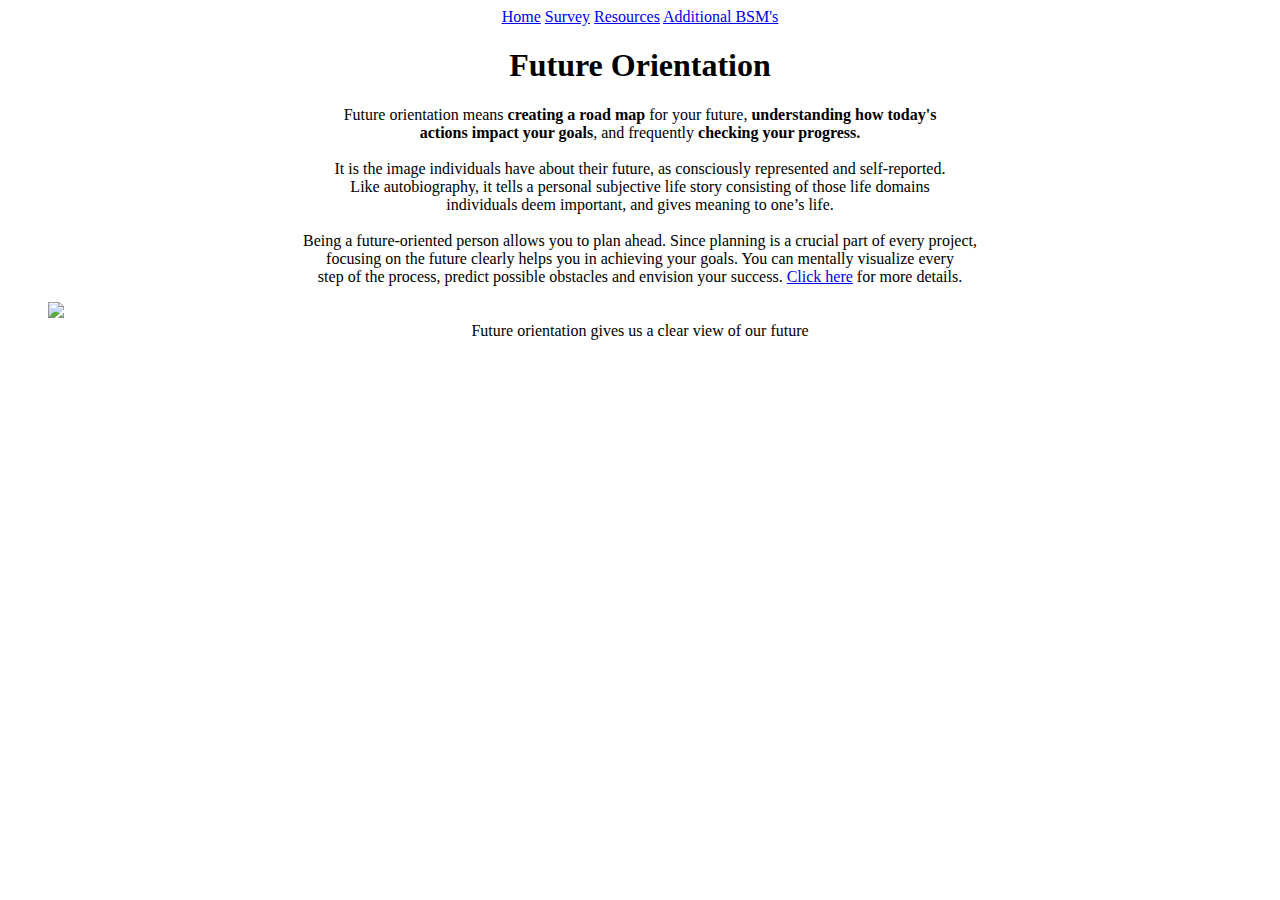
==== index.html @ 4bebca60 "edit index.html" ====
<!DOCTYPE html>
<html lang="en">
<head>
    <meta charset="UTF-8">
    <meta http-equiv="X-UA-Compatible" content="IE=edge">
    <meta name="viewport" content="width=device-width, initial-scale=1.0">
    <title>Future Orientation</title>
</head>
<body>
    <nav style="text-align: center;">
        <a href="./index.html">Home</a>
        <a href="./survey.html">Survey</a>
        <a href="./resources.html">Resources</a>
        <a href="./addtional_BSM.html">Additional BSM's</a>
    </nav>
    <main>
        <header>
            <h1><center>Future Orientation</center></2>
        </header>
        <section>
            <p style="text-align:center">Future orientation means <strong>creating a road map</strong> for your future, <strong>understanding how today's <br> actions impact your goals</strong>, and frequently <strong>checking your progress.</strong> <br><br>
                It is the image individuals have about their future, as consciously represented and self-reported.<br> Like autobiography, it tells a personal subjective life story consisting of those life domains  <br>individuals deem important, and gives meaning to one’s life. 
                <br><br>Being a future-oriented person allows you to plan ahead. Since planning is a crucial part of every project,<br> focusing on the future clearly helps you in achieving your goals. You can mentally visualize every<br> step of the process, predict possible obstacles and envision your success. <a href="https://en.wikipedia.org/wiki/Future_orientation" target="_blank">Click here</a> for more details.
             </p>
        </section>
        <figure>
            <img src="https://miro.medium.com/max/2207/1*VSIOuZJ7Zn4sdS8-11YDXQ@2x.jpeg" target="_blank" width="700" length="500" class="center">
            <figcaption style="text-align: center;">Future orientation gives us a clear view of our future</figcaption>
        </figure>
    </main>

</body>
</html>
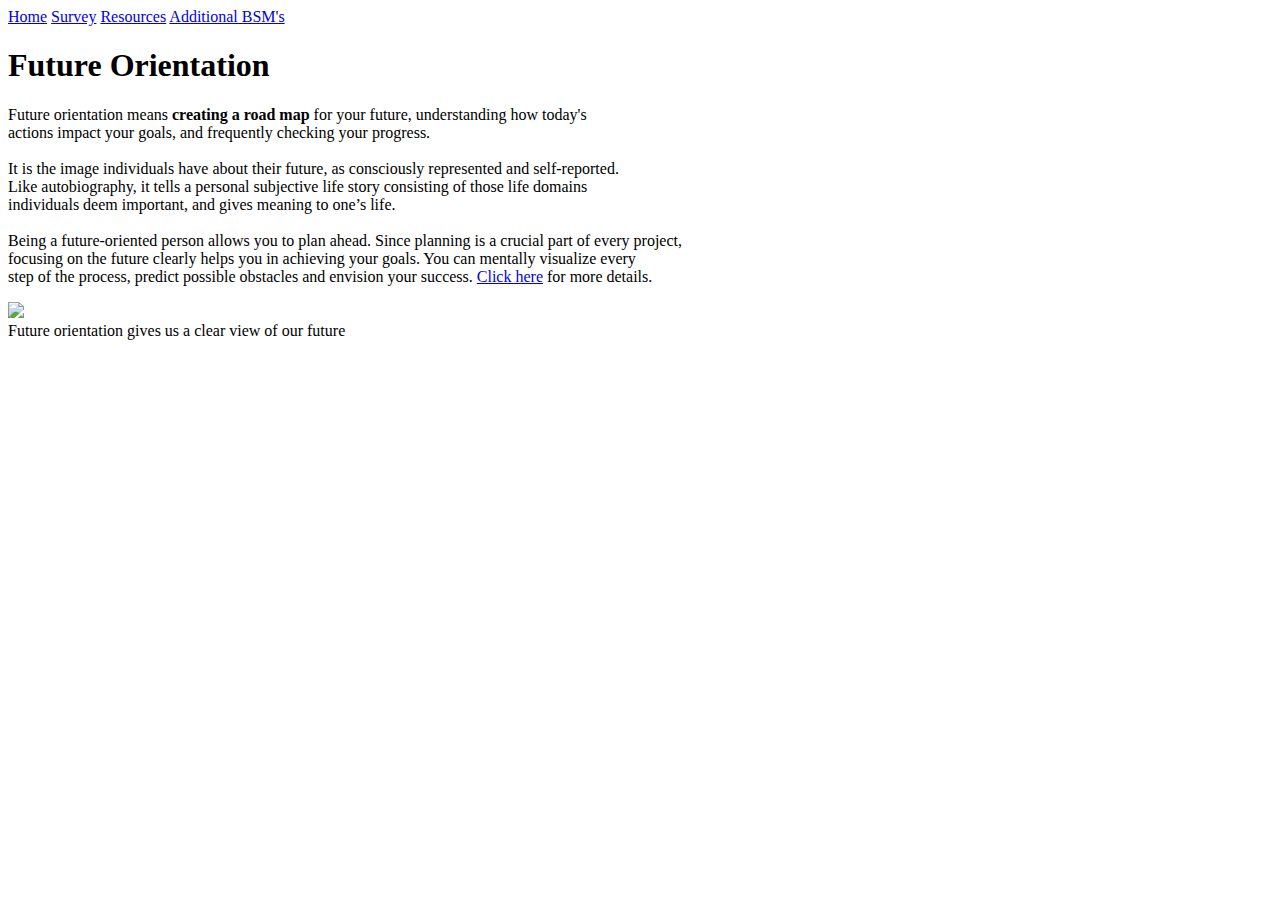
==== commit 3f3fa8ad: "update index" ====
--- a/index.html
+++ b/index.html
@@ -7,7 +7,7 @@
     <title>Future Orientation</title>
 </head>
 <body>
-    <nav style="text-align: center;">
+    <nav>
         <a href="./index.html">Home</a>
         <a href="./survey.html">Survey</a>
         <a href="./resources.html">Resources</a>
@@ -15,18 +15,17 @@
     </nav>
     <main>
         <header>
-            <h1><center>Future Orientation</center></2>
+            <h1>Future Orientation</2>
         </header>
         <section>
-            <p style="text-align:center">Future orientation means <strong>creating a road map</strong> for your future, <strong>understanding how today's <br> actions impact your goals</strong>, and frequently <strong>checking your progress.</strong> <br><br>
+            <p>Future orientation means <strong>creating a road map</strong> for your future, understanding how today's <br> actions impact your goals, and frequently checking your progress.<br><br>
                 It is the image individuals have about their future, as consciously represented and self-reported.<br> Like autobiography, it tells a personal subjective life story consisting of those life domains  <br>individuals deem important, and gives meaning to one’s life. 
                 <br><br>Being a future-oriented person allows you to plan ahead. Since planning is a crucial part of every project,<br> focusing on the future clearly helps you in achieving your goals. You can mentally visualize every<br> step of the process, predict possible obstacles and envision your success. <a href="https://en.wikipedia.org/wiki/Future_orientation" target="_blank">Click here</a> for more details.
              </p>
         </section>
-        <figure>
-            <img src="https://miro.medium.com/max/2207/1*VSIOuZJ7Zn4sdS8-11YDXQ@2x.jpeg" target="_blank" width="700" length="500" class="center">
-            <figcaption style="text-align: center;">Future orientation gives us a clear view of our future</figcaption>
-        </figure>
+        <img src="https://miro.medium.com/max/2207/1*VSIOuZJ7Zn4sdS8-11YDXQ@2x.jpeg" target="_blank" width="700" length="500">
+            <figcaption>Future orientation gives us a clear view of our future</figcaption>
+
     </main>
 
 </body>
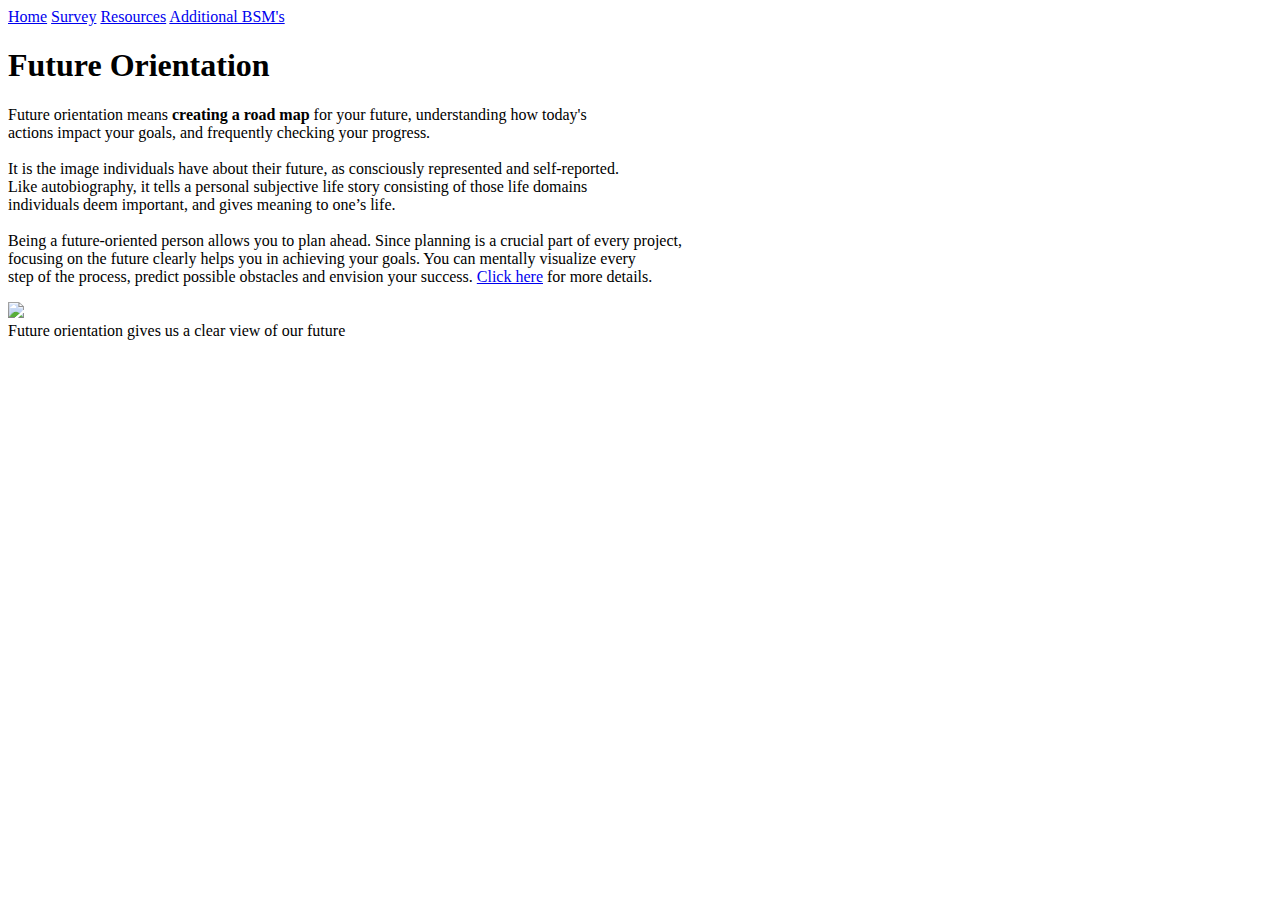
==== commit 495cb9e9: "edit nav" ====
--- a/index.html
+++ b/index.html
@@ -9,8 +9,8 @@
 <body>
     <nav>
         <a href="./index.html">Home</a>
-        <a href="./survey.html">Survey</a>
-        <a href="./resources.html">Resources</a>
+        <a href="./survey_page.html">Survey</a>
+        <a href="./Resource.html">Resources</a>
         <a href="./addtional_BSM.html">Additional BSM's</a>
     </nav>
     <main>
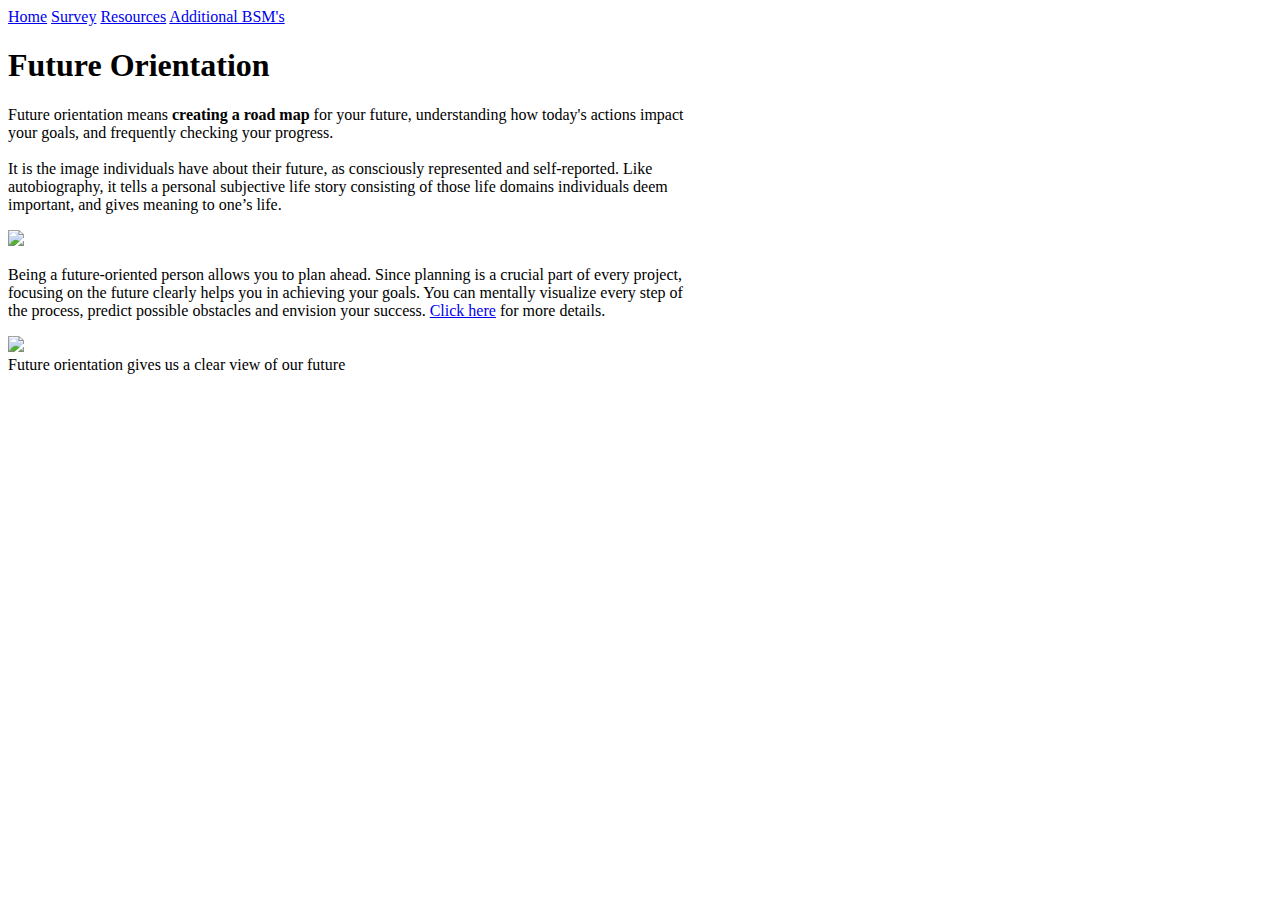
==== commit 8489fccc: "add more image" ====
--- a/index.html
+++ b/index.html
@@ -18,15 +18,13 @@
             <h1>Future Orientation</2>
         </header>
         <section>
-            <p>Future orientation means <strong>creating a road map</strong> for your future, understanding how today's <br> actions impact your goals, and frequently checking your progress.<br><br>
-                It is the image individuals have about their future, as consciously represented and self-reported.<br> Like autobiography, it tells a personal subjective life story consisting of those life domains  <br>individuals deem important, and gives meaning to one’s life. 
-                <br><br>Being a future-oriented person allows you to plan ahead. Since planning is a crucial part of every project,<br> focusing on the future clearly helps you in achieving your goals. You can mentally visualize every<br> step of the process, predict possible obstacles and envision your success. <a href="https://en.wikipedia.org/wiki/Future_orientation" target="_blank">Click here</a> for more details.
-             </p>
+            <p>Future orientation means <strong>creating a road map</strong> for your future, understanding how today's actions impact<br> your goals, and frequently checking your progress.<br><br>
+                It is the image individuals have about their future, as consciously represented and self-reported. Like <br> autobiography, it tells a personal subjective life story consisting of those life domains individuals deem <br> important, and gives meaning to one’s life.</p>
+            <img src="https://www.ckju.net/en/system/files/infographics-changing-your-organizations-future-outlook-and-strategy.jpg" target="_blank" width="700" length="500">
+            <p>Being a future-oriented person allows you to plan ahead. Since planning is a crucial part of every project,<br> focusing on the future clearly helps you in achieving your goals. You can mentally visualize every step of <br> the process, predict possible obstacles and envision your success. <a href="https://en.wikipedia.org/wiki/Future_orientation" target="_blank">Click here</a> for more details.</p>
         </section>
         <img src="https://miro.medium.com/max/2207/1*VSIOuZJ7Zn4sdS8-11YDXQ@2x.jpeg" target="_blank" width="700" length="500">
             <figcaption>Future orientation gives us a clear view of our future</figcaption>
-
     </main>
-
 </body>
 </html>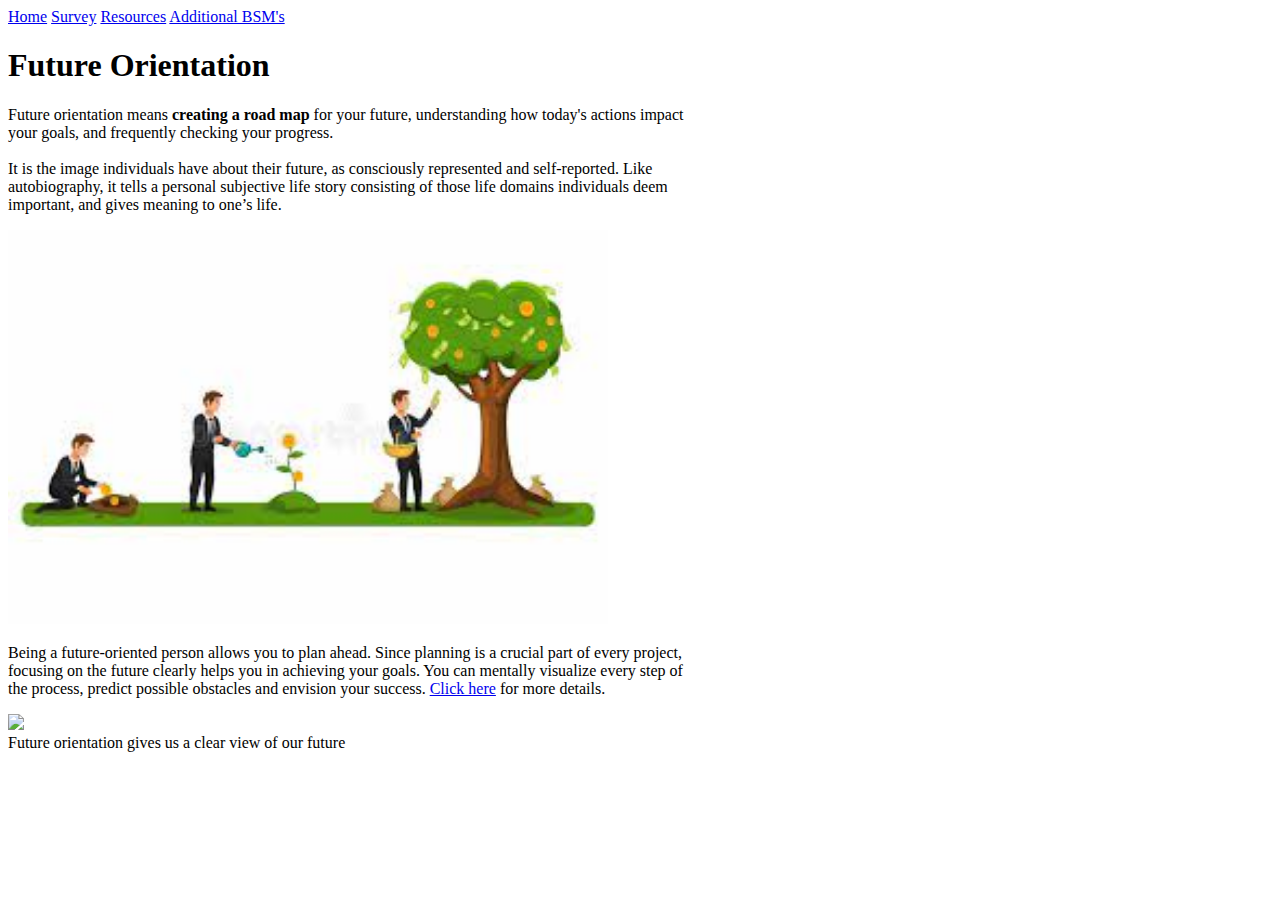
==== commit 3dcec23e: "made nav bar identical on all pages" ====
--- a/index.html
+++ b/index.html
@@ -10,8 +10,8 @@
     <nav>
         <a href="./index.html">Home</a>
         <a href="./survey_page.html">Survey</a>
-        <a href="./Resource.html">Resources</a>
-        <a href="./addtional_BSM.html">Additional BSM's</a>
+        <a href="#resources">Resources</a>
+        <a href="#additional_BSM">Additional BSM's</a>
     </nav>
     <main>
         <header>
@@ -20,7 +20,7 @@
         <section>
             <p>Future orientation means <strong>creating a road map</strong> for your future, understanding how today's actions impact<br> your goals, and frequently checking your progress.<br><br>
                 It is the image individuals have about their future, as consciously represented and self-reported. Like <br> autobiography, it tells a personal subjective life story consisting of those life domains individuals deem <br> important, and gives meaning to one’s life.</p>
-            <img src="https://www.ckju.net/en/system/files/infographics-changing-your-organizations-future-outlook-and-strategy.jpg" target="_blank" width="700" length="500">
+            <img src="[data-uri]" target="_blank" width="600" length="400">
             <p>Being a future-oriented person allows you to plan ahead. Since planning is a crucial part of every project,<br> focusing on the future clearly helps you in achieving your goals. You can mentally visualize every step of <br> the process, predict possible obstacles and envision your success. <a href="https://en.wikipedia.org/wiki/Future_orientation" target="_blank">Click here</a> for more details.</p>
         </section>
         <img src="https://miro.medium.com/max/2207/1*VSIOuZJ7Zn4sdS8-11YDXQ@2x.jpeg" target="_blank" width="700" length="500">
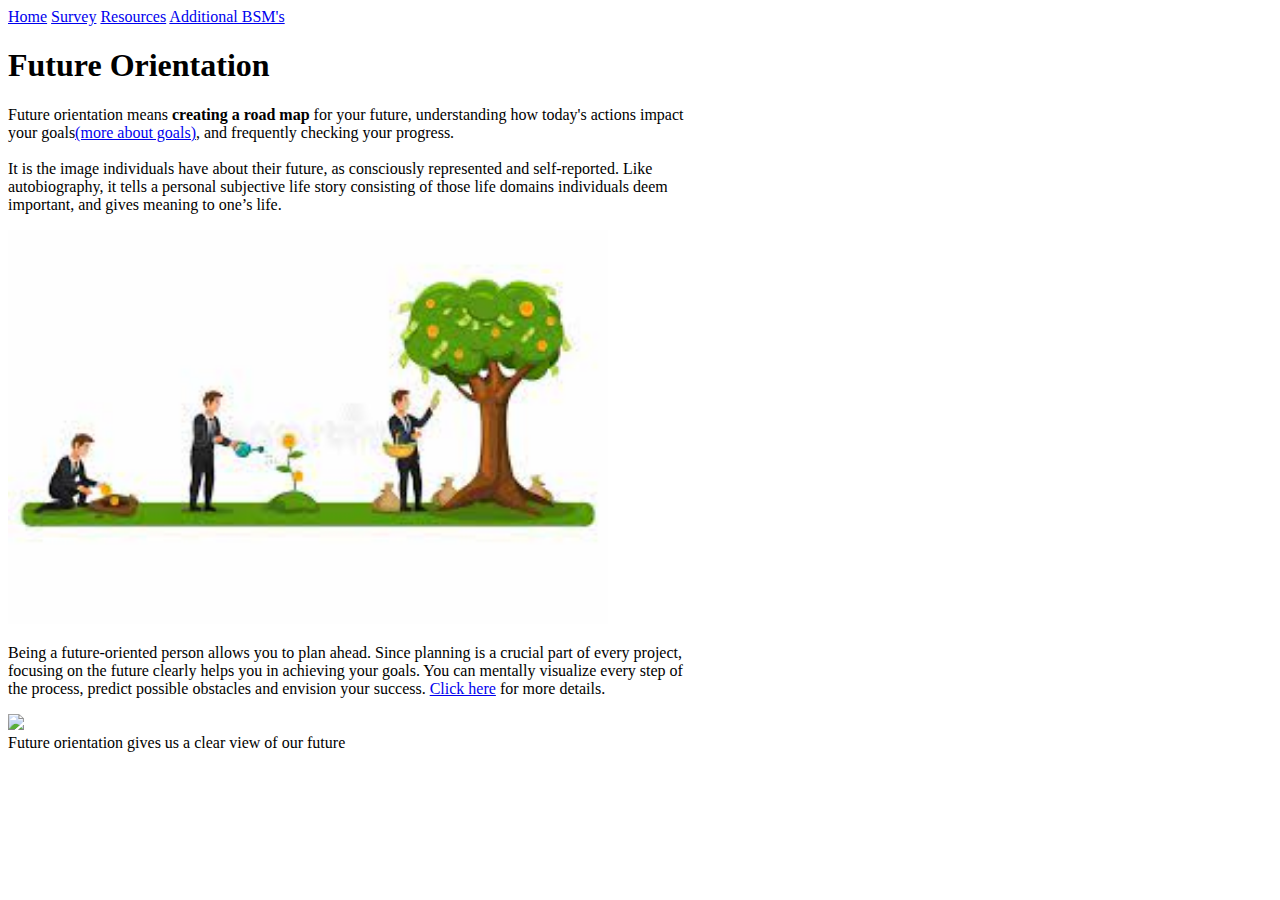
==== commit b7b8f3af: "edit paragraph" ====
--- a/index.html
+++ b/index.html
@@ -10,15 +10,15 @@
     <nav>
         <a href="./index.html">Home</a>
         <a href="./survey_page.html">Survey</a>
-        <a href="#resources">Resources</a>
-        <a href="#additional_BSM">Additional BSM's</a>
+        <a href="./Resource.html">Resources</a>
+        <a href="./addtional_BSM.html">Additional BSM's</a>
     </nav>
     <main>
         <header>
             <h1>Future Orientation</2>
         </header>
         <section>
-            <p>Future orientation means <strong>creating a road map</strong> for your future, understanding how today's actions impact<br> your goals, and frequently checking your progress.<br><br>
+            <p>Future orientation means <strong>creating a road map</strong> for your future, understanding how today's actions impact<br> your goals<a href="./Resource.html">(more about goals)</a>, and frequently checking your progress.<br><br>
                 It is the image individuals have about their future, as consciously represented and self-reported. Like <br> autobiography, it tells a personal subjective life story consisting of those life domains individuals deem <br> important, and gives meaning to one’s life.</p>
             <img src="[data-uri]" target="_blank" width="600" length="400">
             <p>Being a future-oriented person allows you to plan ahead. Since planning is a crucial part of every project,<br> focusing on the future clearly helps you in achieving your goals. You can mentally visualize every step of <br> the process, predict possible obstacles and envision your success. <a href="https://en.wikipedia.org/wiki/Future_orientation" target="_blank">Click here</a> for more details.</p>
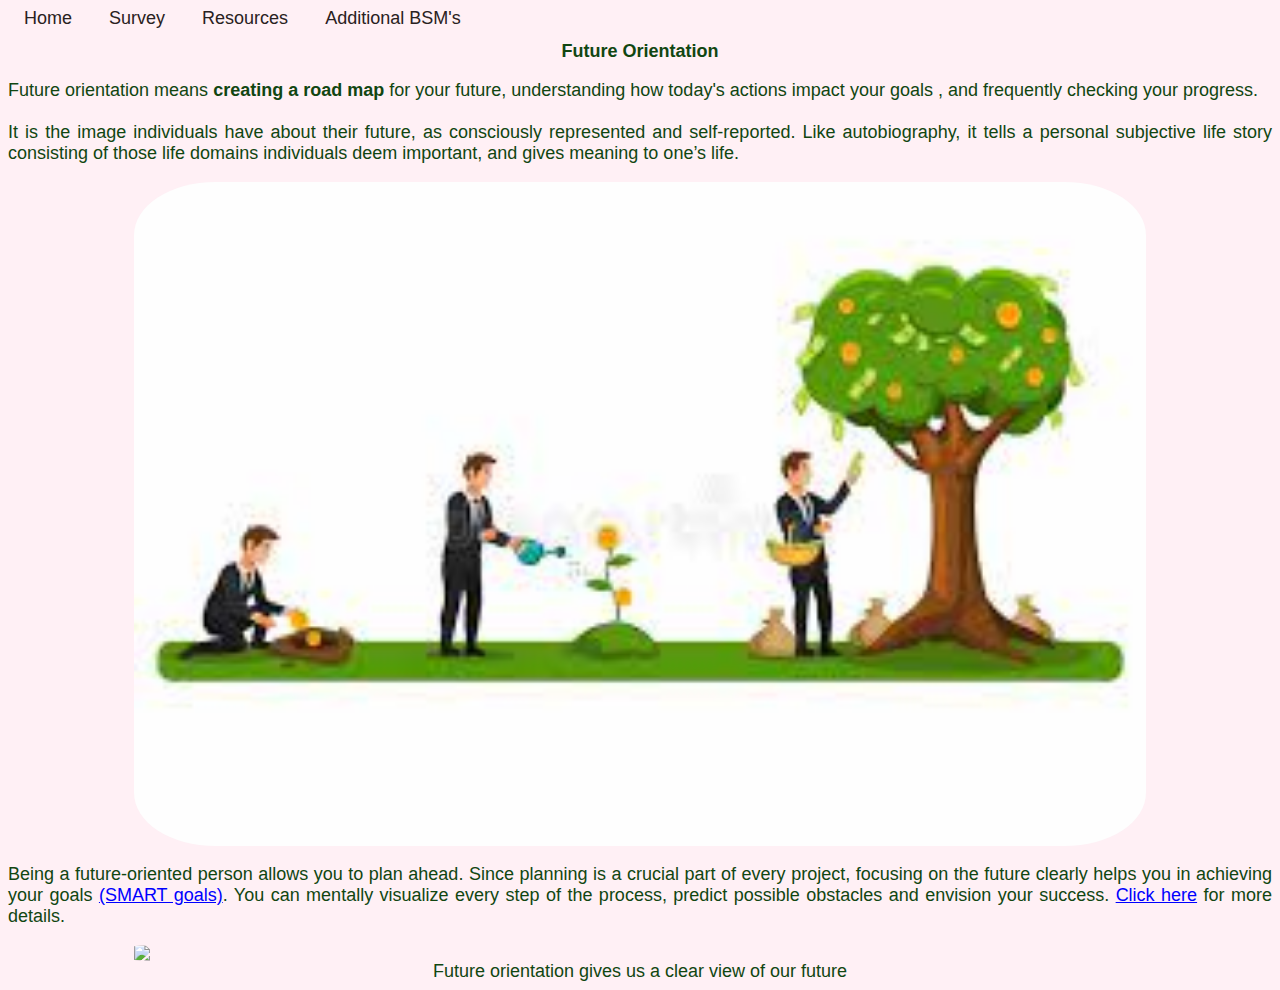
==== commit 724909e4: "Merge pull request #35 from BlaBlue1/index" ====
--- a/index.html
+++ b/index.html
@@ -5,6 +5,7 @@
     <meta http-equiv="X-UA-Compatible" content="IE=edge">
     <meta name="viewport" content="width=device-width, initial-scale=1.0">
     <title>Future Orientation</title>
+    <link href="./style.css" rel="stylesheet">
 </head>
 <body>
     <nav>
@@ -18,10 +19,10 @@
             <h1>Future Orientation</2>
         </header>
         <section>
-            <p>Future orientation means <strong>creating a road map</strong> for your future, understanding how today's actions impact<br> your goals<a href="./Resource.html">(more about goals)</a>, and frequently checking your progress.<br><br>
-                It is the image individuals have about their future, as consciously represented and self-reported. Like <br> autobiography, it tells a personal subjective life story consisting of those life domains individuals deem <br> important, and gives meaning to one’s life.</p>
+            <p>Future orientation means <strong>creating a road map</strong> for your future, understanding how today's actions impact your goals , and frequently checking your progress. <br><br>
+                It is the image individuals have about their future, as consciously represented and self-reported. Like autobiography, it tells a personal subjective life story consisting of those life domains individuals deem important, and gives meaning to one’s life.</p>
             <img src="[data-uri]" target="_blank" width="600" length="400">
-            <p>Being a future-oriented person allows you to plan ahead. Since planning is a crucial part of every project,<br> focusing on the future clearly helps you in achieving your goals. You can mentally visualize every step of <br> the process, predict possible obstacles and envision your success. <a href="https://en.wikipedia.org/wiki/Future_orientation" target="_blank">Click here</a> for more details.</p>
+            <p>Being a future-oriented person allows you to plan ahead. Since planning is a crucial part of every project, focusing on the future clearly helps you in achieving your goals <a href="./Resource.html">(SMART goals)</a>. You can mentally visualize every step of the process, predict possible obstacles and envision your success. <a href="https://en.wikipedia.org/wiki/Future_orientation" target="_blank">Click here</a> for more details.</p>
         </section>
         <img src="https://miro.medium.com/max/2207/1*VSIOuZJ7Zn4sdS8-11YDXQ@2x.jpeg" target="_blank" width="700" length="500">
             <figcaption>Future orientation gives us a clear view of our future</figcaption>
--- a/style.css
+++ b/style.css
@@ -0,0 +1,47 @@
+* {
+    font-family: 'Lucida Sans', 'Lucida Sans Regular', 'Lucida Grande', 'Lucida Sans Unicode', Geneva, Verdana, sans-serif;
+    color: rgb(17, 70, 17);
+    font-size: large;
+    background-color: lavenderblush;
+}
+p {
+    text-align: justify;
+}
+img[src*="9k"]{
+    display: block;
+    margin-left: auto;
+    margin-right: auto;
+    width: 80%;
+    border-radius: 8%;
+}
+img[src*="11YDXQ@2x"]{
+    display: block;
+    margin-left: auto;
+    margin-right: auto;
+    width: 80%;
+    height: auto;
+    border-radius: 8%;
+}
+
+nav a {
+    display:inline;
+    color: rgb(41, 33, 33);
+    text-align: center;
+    padding: 14px 16px;
+    text-decoration: none;
+}
+nav a:hover {
+    background-color: yellowgreen;
+}
+h1 {
+    font-weight: 900;
+    font-synthesis: style;
+    text-align: center;
+}
+figcaption {
+    text-align: center;
+}
+a {
+    color: blue;
+}
+
